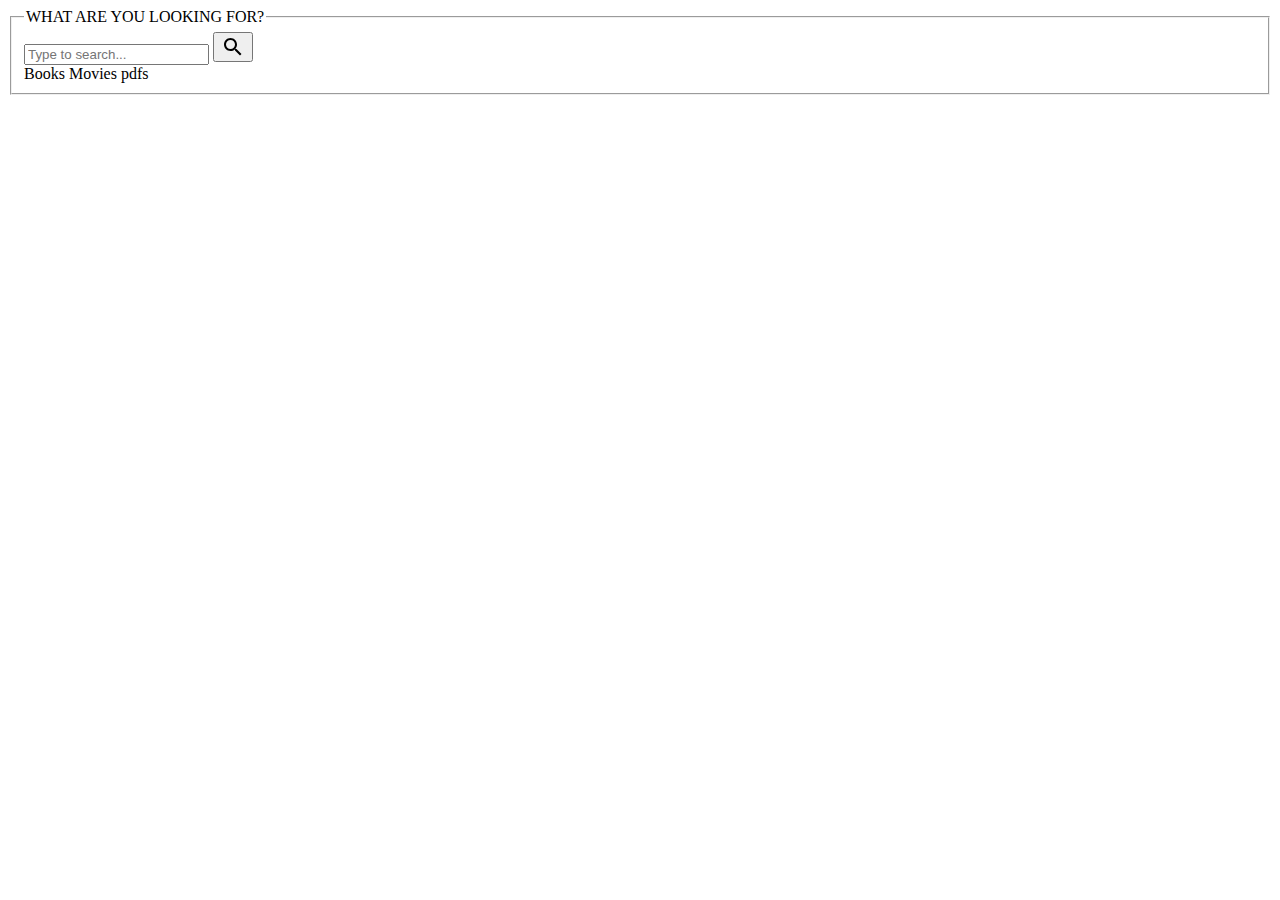
==== Aditya/frontend/templates/index.html @ ea535b47 "python connected" ====
<html>
  <head>
    <meta http-equiv="Content-Type" content="text/html; charset=UTF-8" />
    <meta name="viewport" content="width=device-width, initial-scale=1" />
    <meta http-equiv="X-UA-Compatible" content="IE=edge" />
    <meta name="author" content="colorlib.com">
    <link href="https://fonts.googleapis.com/css?family=Poppins:400,800" rel="stylesheet" />
    <link href="static/css/main.css" rel="stylesheet" />
  </head>
  <body>
    <div class="s004">
      <form action="." method="post">
        <fieldset>
          <legend>WHAT ARE YOU LOOKING FOR?</legend>
          <div class="inner-form">
            <div class="input-field">
              <input class="form-control" id="choices-text-preset-values" name="search" type="text" placeholder="Type to search..." />
              <button class="btn-search" type="submit">
                <svg xmlns="http://www.w3.org/2000/svg" width="24" height="24" viewBox="0 0 24 24">
                  <path d="M15.5 14h-.79l-.28-.27C15.41 12.59 16 11.11 16 9.5 16 5.91 13.09 3 9.5 3S3 5.91 3 9.5 5.91 16 9.5 16c1.61 0 3.09-.59 4.23-1.57l.27.28v.79l5 4.99L20.49 19l-4.99-5zm-6 0C7.01 14 5 11.99 5 9.5S7.01 5 9.5 5 14 7.01 14 9.5 11.99 14 9.5 14z"></path>
                </svg>
              </button>
            </div>
          </div>
          <div class="suggestion-wrap">
            <span>Books</span>
            <span>Movies</span>
            <span>pdfs</span>
          </div>
        </fieldset>
      </form>
    </div>
    <script src="static/js/extention/choices.js"></script>
    <script>
      var textPresetVal = new Choices('#choices-text-preset-values',
      {
        removeItemButton: true,
      });

    </script>
  </body><!-- This templates was made by Colorlib (https://colorlib.com) -->
</html>
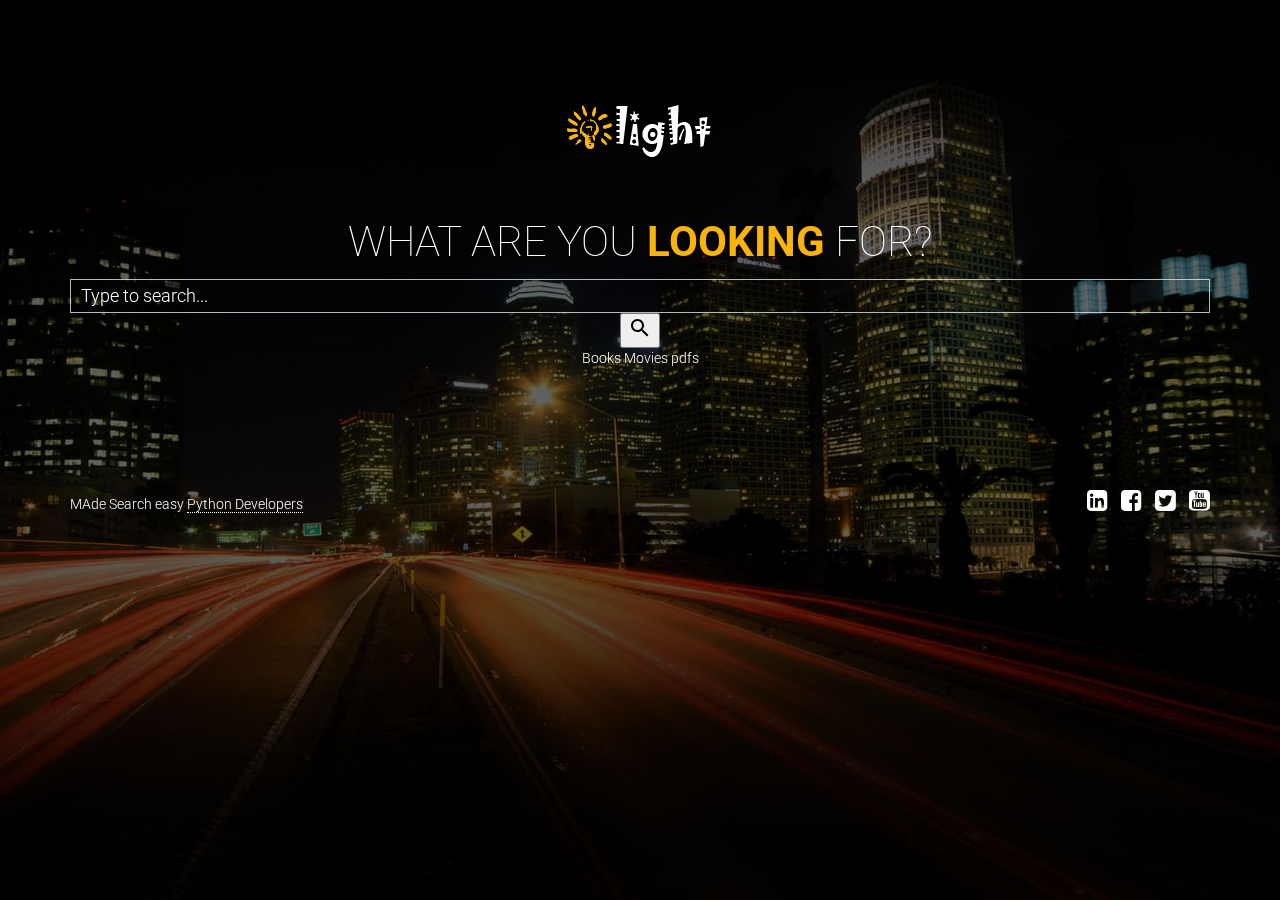
==== commit 0583fe40: "frontend bootstrap" ====
--- a/Aditya/frontend/templates/index.html
+++ b/Aditya/frontend/templates/index.html
@@ -1,42 +1,115 @@
-<html>
-  <head>
-    <meta http-equiv="Content-Type" content="text/html; charset=UTF-8" />
-    <meta name="viewport" content="width=device-width, initial-scale=1" />
-    <meta http-equiv="X-UA-Compatible" content="IE=edge" />
-    <meta name="author" content="colorlib.com">
-    <link href="https://fonts.googleapis.com/css?family=Poppins:400,800" rel="stylesheet" />
-    <link href="static/css/main.css" rel="stylesheet" />
-  </head>
-  <body>
-    <div class="s004">
-      <form action="." method="post">
-        <fieldset>
-          <legend>WHAT ARE YOU LOOKING FOR?</legend>
-          <div class="inner-form">
-            <div class="input-field">
-              <input class="form-control" id="choices-text-preset-values" name="search" type="text" placeholder="Type to search..." />
-              <button class="btn-search" type="submit">
-                <svg xmlns="http://www.w3.org/2000/svg" width="24" height="24" viewBox="0 0 24 24">
-                  <path d="M15.5 14h-.79l-.28-.27C15.41 12.59 16 11.11 16 9.5 16 5.91 13.09 3 9.5 3S3 5.91 3 9.5 5.91 16 9.5 16c1.61 0 3.09-.59 4.23-1.57l.27.28v.79l5 4.99L20.49 19l-4.99-5zm-6 0C7.01 14 5 11.99 5 9.5S7.01 5 9.5 5 14 7.01 14 9.5 11.99 14 9.5 14z"></path>
-                </svg>
-              </button>
+<!DOCTYPE html>
+<html lang="en">
+
+    <head>
+
+        <meta charset="utf-8">
+        <meta http-equiv="X-UA-Compatible" content="IE=edge">
+        <meta name="viewport" content="width=device-width, initial-scale=1">
+        <title>Search Engine</title>
+
+        <!-- CSS -->
+        <link rel="stylesheet" href="http://fonts.googleapis.com/css?family=Roboto:400,300,100,100italic,300italic,400italic,700,700italic">
+        
+        <link rel="stylesheet" href="assets/bootstrap/css/bootstrap.min.css">
+        <link rel="stylesheet" href="assets/css/animate.css">
+        <link rel="stylesheet" href="assets/css/style.css">
+       
+        <!-- HTML5 Shim and Respond.js IE8 support of HTML5 elements and media queries -->
+        <!-- WARNING: Respond.js doesn't work if you view the page via file:// -->
+        <!--[if lt IE 9]>
+            <script src="https://oss.maxcdn.com/libs/html5shiv/3.7.0/html5shiv.js"></script>
+            <script src="https://oss.maxcdn.com/libs/respond.js/1.4.2/respond.min.js"></script>
+        <![endif]-->
+
+		<!-- Font Awesome -->
+		<link href="http://maxcdn.bootstrapcdn.com/font-awesome/4.2.0/css/font-awesome.min.css" rel="stylesheet"> 
+    </head>
+
+    <body>
+
+        <!-- Coming Soon -->
+        <div class="coming-soon">
+            <div class="inner-bg">
+                <div class="container">
+                    <div class="row">
+                        <div class="col-sm-12">
+                        	<div class="logo wow fadeInDown">
+                        		<h1>
+                        			<a href="">Search engine</a>
+                        		</h1>
+                        	</div>
+                            <h2 class="wow fadeInDown">WHAT ARE YOU  <strong>LOOKING</strong>  FOR?</h2>
+                            <div class="s004">
+                              <form action="." method="post">
+                                <fieldset>
+                                 
+                                  <div class="inner-form">
+                                    <div class="input-field">
+                                      <input class="form-control" id="choices-text-preset-values" name="search" type="text" placeholder="Type to search..." />
+                                      <button class="btn-search" type="submit">
+                                        <svg xmlns="http://www.w3.org/2000/svg" width="24" height="24" viewBox="0 0 24 24">
+                                          <path d="M15.5 14h-.79l-.28-.27C15.41 12.59 16 11.11 16 9.5 16 5.91 13.09 3 9.5 3S3 5.91 3 9.5 5.91 16 9.5 16c1.61 0 3.09-.59 4.23-1.57l.27.28v.79l5 4.99L20.49 19l-4.99-5zm-6 0C7.01 14 5 11.99 5 9.5S7.01 5 9.5 5 14 7.01 14 9.5 11.99 14 9.5 14z"></path>
+                                        </svg>
+                                      </button>
+                                    </div>
+                                  </div>
+                                  <div class="suggestion-wrap">
+                                    <span>Books</span>
+                                    <span>Movies</span>
+                                    <span>pdfs</span>
+                                  </div>
+                                </fieldset>
+                              </form>
+                            </div>
+                            <script src="static/js/extention/choices.js"></script>
+                            <script>
+                              var textPresetVal = new Choices('#choices-text-preset-values',
+                              {
+                                removeItemButton: true,
+                              });
+                        
+                            </script>
+                           
+                        </div>
+                    </div>
+                </div>
             </div>
-          </div>
-          <div class="suggestion-wrap">
-            <span>Books</span>
-            <span>Movies</span>
-            <span>pdfs</span>
-          </div>
-        </fieldset>
-      </form>
-    </div>
-    <script src="static/js/extention/choices.js"></script>
-    <script>
-      var textPresetVal = new Choices('#choices-text-preset-values',
-      {
-        removeItemButton: true,
-      });
+        </div>
+        
+        <!-- Footer -->
+        <footer>
+	        <div class="container">
+	            <div class="row">
+	                <div class="col-sm-7 footer-copyright">
+	                    <p>MAde Search easy  <a href="https://www.github.com">Python Developers</a></p>
+	                </div>
+	                <div class="col-sm-5 footer-social pull-right">
+	                	<ul class="social-icon">
+								<li><a href=""><i class="fa fa-linkedin-square"></i></a></li>
+								<li><a href=""><i class="fa fa-facebook-square"></i></a></li>
+								<li><a href=""><i class="fa fa-twitter-square"></i></a></li>
+								<li><a href=""><i class="fa fa-youtube-square"></i></a></li>
+							</ul> 
+	                </div>
+	            </div>
+	        </div>
+        </footer>
 
-    </script>
-  </body><!-- This templates was made by Colorlib (https://colorlib.com) -->
+
+        <!-- Javascript -->
+        <script src="assets/js/jquery-1.10.2.min.js"></script>
+        <script src="assets/js/jquery.backstretch.min.js"></script>
+        <script src="assets/js/jquery.countdown.min.js"></script>
+        <script src="assets/js/wow.min.js"></script>
+        <script src="assets/js/scripts.js"></script>
+        
+        <!--[if lt IE 10]>
+            <script src="assets/js/placeholder.js"></script>
+        <![endif]-->
+
+    </body>
+
 </html>
+
+
--- a/Aditya/frontend/templates/assets/css/style.css
+++ b/Aditya/frontend/templates/assets/css/style.css
@@ -0,0 +1,303 @@
+
+html {overflow-x:hidden;}
+body {
+    background: #fff;
+    font-family: 'Roboto', sans-serif;
+    font-weight: 300;
+    color: #fff;
+    text-align: center;
+} 
+
+video { 
+    position: fixed;
+    top: 50%;
+    left: 50%;
+    min-width: 100%;
+    min-height: 100%;
+    width: auto;
+    height: auto;
+    z-index: -100;
+    transform: translateX(-50%) translateY(-50%); 
+  background-size: cover;
+  transition: 1s opacity;
+}
+.big-background {
+    z-index: 0;
+    text-align: center;
+    height: 100%;
+    min-height: 100%;
+    position: absolute;
+    overflow: hidden;
+    width: 100%;
+}
+strong { font-weight: 700; color: #FAB30A;}
+
+a, a:hover, a:focus {
+	color: #FEFEFE;
+	text-decoration: none;
+    -o-transition: all .3s;
+    -moz-transition: all .3s;
+    -webkit-transition: all .3s;
+    -ms-transition: all .3s;
+    transition: all .3s;
+}
+
+h2 {
+	margin-top: 10px;
+	font-size: 42px;
+    font-weight: 100;
+    line-height: 54px;
+}
+
+img { max-width: 100%; }
+
+::-moz-selection { background: #42bfc2; color: #fff; text-shadow: none; }
+::selection { background: #42bfc2; color: #fff; text-shadow: none; }
+
+
+/***** Coming Soon *****/
+
+.coming-soon {
+    margin: 0 auto;
+}
+
+.inner-bg {
+    padding: 75px 0 40px 0;
+}
+
+.coming-soon .logo {
+	padding-bottom: 20px;
+}
+
+.coming-soon .logo h1 {
+	margin: 0;
+}
+
+.coming-soon .logo a {
+	display: inline-block;
+	width: 200px;
+	height: 110px;
+	background: url(../img/logo.png) center center no-repeat;
+	text-indent: -99999px;
+}
+  
+.coming-soon p {
+	margin: 60px 0 10px 0;
+	padding: 0 120px;
+	font-size: 20px;
+	line-height: 36px;
+}
+
+.timer {
+    margin-top: 60px;
+}
+
+.timer .days-wrapper,
+.timer .hours-wrapper,
+.timer .minutes-wrapper,
+.timer .seconds-wrapper {
+    display: inline-block;
+    width: 160px;
+    margin: 0 10px;
+    font-size: 18px;
+    padding: 25px 10px;
+    background-color: rgba(255, 255, 255, 0.17);
+    border-radius: 20%;
+    border: 1px solid rgba(255, 255, 255, 0.37);
+}
+
+.timer .days,
+.timer .hours,
+.timer .minutes,
+.timer .seconds {
+    font-size: 80px;
+    font-weight: 100;
+    line-height: 90px;
+}
+
+.subscribe {
+	margin-top: 60px;
+}
+
+.subscribe form input {
+    width: 362px;
+    height: 52px;
+}
+
+.success-message, .error-message {
+	margin-top: 20px;
+	font-size: 18px;
+    line-height: 32px;
+}
+
+
+/***** Footer *****/
+
+footer {
+	margin-top: 60px;
+	padding: 20px 0 15px 0;
+}
+
+.footer-copyright p {
+	margin: 0;
+	font-size: 14px;
+    line-height: 32px;
+    color: #fff;
+    text-align: left;
+}
+
+.footer-copyright a { color: #fff; border-bottom: 1px dotted #fff; }
+.footer-copyright a:hover { color: #fff; border: 0; }
+
+.footer-social {
+	text-align: right;
+}
+
+/* social icons */
+ul.social-icon{
+
+}
+ul.social-icon li{
+display:inline;
+list-style:none;
+}
+ul.social-icon li a i{
+font-size:24px;
+margin-left:10px;
+}
+
+
+
+input[type="text"] {
+    margin: 0;
+    padding: 0 10px;
+    vertical-align: middle;
+    background: none;
+    border: 1px solid rgba(227, 230, 238, 0.8);
+    font-family: 'Roboto', sans-serif;
+    font-size: 18px;
+    font-weight: 300;
+    line-height: 50px;
+    color: #fff;
+    -moz-border-radius: 6px;
+    -webkit-border-radius: 6px;
+    border-radius: 0;
+    -moz-box-shadow: none;
+    -webkit-box-shadow: none;
+    box-shadow: none;
+    -o-transition: all .3s;
+    -moz-transition: all .3s;
+    -webkit-transition: all .3s;
+    -ms-transition: all .3s;
+    transition: all .3s;
+    margin-right: -4px;
+}
+
+input[type="text"]:focus {
+	outline: 0;
+    border: 1px solid #fff;
+    -moz-box-shadow: none;
+    -webkit-box-shadow: none;
+    box-shadow: none;
+}
+
+input[type="text"]:-moz-placeholder { color: #fff; }
+input[type="text"]:-ms-input-placeholder { color: #fff; }
+input[type="text"]::-webkit-input-placeholder { color: #fff; }
+
+
+.subscribe button {
+	height: 52px;
+	margin: 0;
+	padding: 0 20px;
+	vertical-align: middle;
+	background: #F9B209;
+	border: 0;
+	font-family: 'Roboto', sans-serif;
+	font-size: 19px;
+	font-weight: 300;
+	line-height: 52px;
+	color: #fff;
+	-moz-border-radius: 6px;
+	-webkit-border-radius: 6px;
+	border-radius: 0;
+	text-shadow: none;
+	-moz-box-shadow: none;
+	-webkit-box-shadow: none;
+	box-shadow: none;
+	-o-transition: all .3s;
+	-moz-transition: all .3s;
+	-webkit-transition: all .3s;
+	-ms-transition: all .3s;
+	transition: all .3s;
+}
+
+.subscribe button:hover {
+    background: #E2A106;
+    color: #fff;
+    -o-transition: all .3s;
+    -moz-transition: all .3s;
+    -webkit-transition: all .3s;
+    -ms-transition: all .3s;
+    transition: all .3s;
+}
+
+.subscribe button:active {
+	outline: 0;
+    background: #555;
+    color: #fff;
+    -moz-box-shadow: none;
+    -webkit-box-shadow: none;
+    box-shadow: none;
+}
+
+.subscribe button:focus {
+	outline: 0;
+	background: #555;
+	color: #fff;
+}
+
+.btn:focus, .btn:active:focus, .btn.active:focus {
+	outline: 0;
+	background: #555;
+	color: #fff;
+}
+
+
+@media (min-width: 992px) and (max-width: 1199px) {
+
+}
+
+@media (min-width: 768px) and (max-width: 991px) {
+
+	.coming-soon p { padding: 0; }
+	.timer .days-wrapper, .timer .hours-wrapper, .timer .minutes-wrapper, .timer .seconds-wrapper { width: 150px; }
+
+}
+
+@media (max-width: 767px) {
+	
+	.coming-soon p { padding: 0; }
+	.timer .days-wrapper, .timer .hours-wrapper, .timer .minutes-wrapper, .timer .seconds-wrapper { width: 150px; }
+	.timer .slash { display: none; }
+	
+	.footer-copyright p, .footer-social { text-align: center; }
+	.footer-copyright { padding-bottom: 15px; }
+
+}
+
+@media (max-width: 550px) {
+
+    .subscribe form input { width: 95%; }
+    .subscribe form button { width: 95%; margin-top: 10px; }
+
+}
+
+@media (max-width: 400px) {
+	
+	h1, h2 { font-size: 32px; }
+
+}
+
+
+
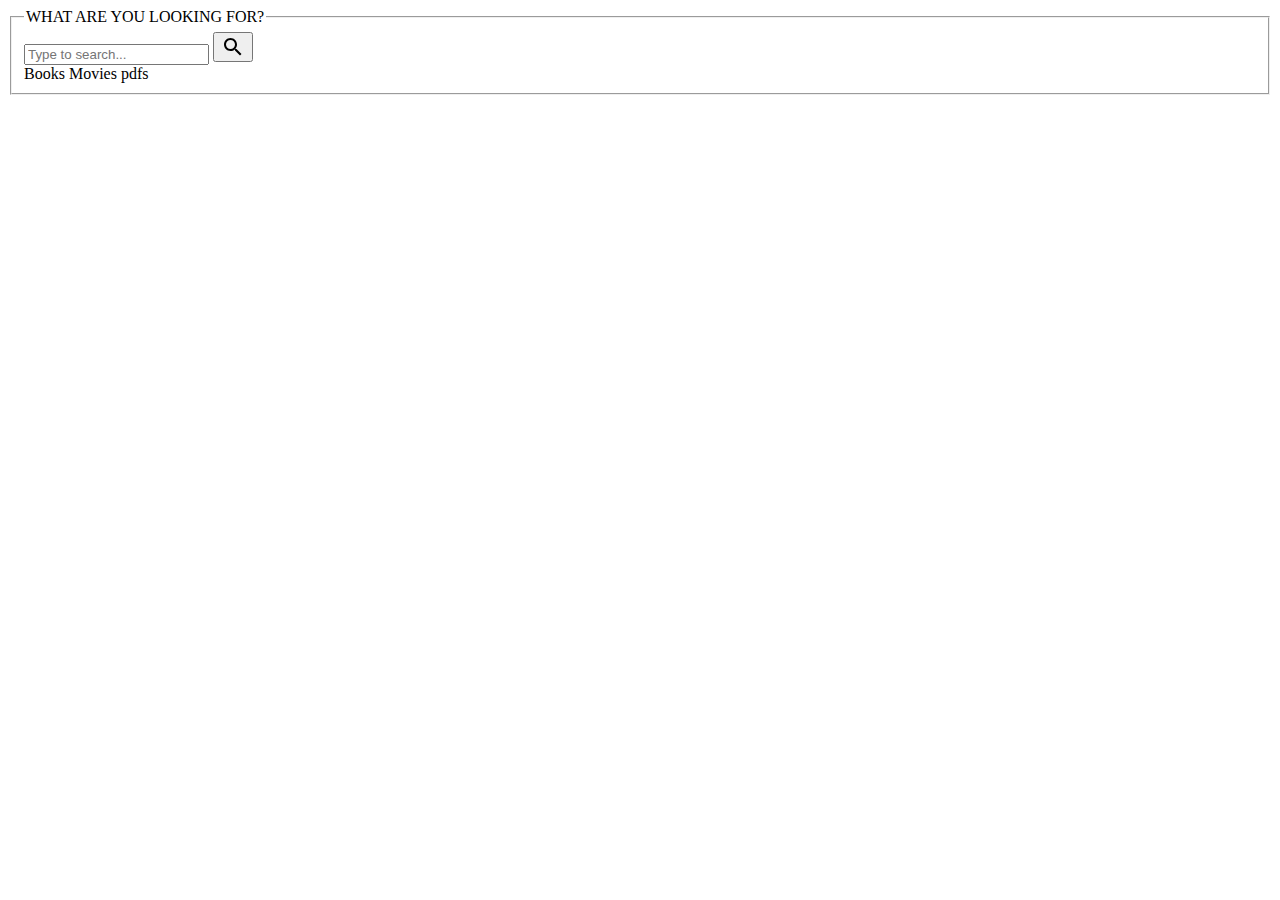
==== commit b7b15d33: "Merge pull request #4 from satish603/revert-2-main" ====
--- a/Aditya/frontend/templates/index.html
+++ b/Aditya/frontend/templates/index.html
@@ -1,115 +1,42 @@
-<!DOCTYPE html>
-<html lang="en">
+<html>
+  <head>
+    <meta http-equiv="Content-Type" content="text/html; charset=UTF-8" />
+    <meta name="viewport" content="width=device-width, initial-scale=1" />
+    <meta http-equiv="X-UA-Compatible" content="IE=edge" />
+    <meta name="author" content="colorlib.com">
+    <link href="https://fonts.googleapis.com/css?family=Poppins:400,800" rel="stylesheet" />
+    <link href="static/css/main.css" rel="stylesheet" />
+  </head>
+  <body>
+    <div class="s004">
+      <form action="." method="post">
+        <fieldset>
+          <legend>WHAT ARE YOU LOOKING FOR?</legend>
+          <div class="inner-form">
+            <div class="input-field">
+              <input class="form-control" id="choices-text-preset-values" name="search" type="text" placeholder="Type to search..." />
+              <button class="btn-search" type="submit">
+                <svg xmlns="http://www.w3.org/2000/svg" width="24" height="24" viewBox="0 0 24 24">
+                  <path d="M15.5 14h-.79l-.28-.27C15.41 12.59 16 11.11 16 9.5 16 5.91 13.09 3 9.5 3S3 5.91 3 9.5 5.91 16 9.5 16c1.61 0 3.09-.59 4.23-1.57l.27.28v.79l5 4.99L20.49 19l-4.99-5zm-6 0C7.01 14 5 11.99 5 9.5S7.01 5 9.5 5 14 7.01 14 9.5 11.99 14 9.5 14z"></path>
+                </svg>
+              </button>
+            </div>
+          </div>
+          <div class="suggestion-wrap">
+            <span>Books</span>
+            <span>Movies</span>
+            <span>pdfs</span>
+          </div>
+        </fieldset>
+      </form>
+    </div>
+    <script src="static/js/extention/choices.js"></script>
+    <script>
+      var textPresetVal = new Choices('#choices-text-preset-values',
+      {
+        removeItemButton: true,
+      });
 
-    <head>
-
-        <meta charset="utf-8">
-        <meta http-equiv="X-UA-Compatible" content="IE=edge">
-        <meta name="viewport" content="width=device-width, initial-scale=1">
-        <title>Search Engine</title>
-
-        <!-- CSS -->
-        <link rel="stylesheet" href="http://fonts.googleapis.com/css?family=Roboto:400,300,100,100italic,300italic,400italic,700,700italic">
-        
-        <link rel="stylesheet" href="assets/bootstrap/css/bootstrap.min.css">
-        <link rel="stylesheet" href="assets/css/animate.css">
-        <link rel="stylesheet" href="assets/css/style.css">
-       
-        <!-- HTML5 Shim and Respond.js IE8 support of HTML5 elements and media queries -->
-        <!-- WARNING: Respond.js doesn't work if you view the page via file:// -->
-        <!--[if lt IE 9]>
-            <script src="https://oss.maxcdn.com/libs/html5shiv/3.7.0/html5shiv.js"></script>
-            <script src="https://oss.maxcdn.com/libs/respond.js/1.4.2/respond.min.js"></script>
-        <![endif]-->
-
-		<!-- Font Awesome -->
-		<link href="http://maxcdn.bootstrapcdn.com/font-awesome/4.2.0/css/font-awesome.min.css" rel="stylesheet"> 
-    </head>
-
-    <body>
-
-        <!-- Coming Soon -->
-        <div class="coming-soon">
-            <div class="inner-bg">
-                <div class="container">
-                    <div class="row">
-                        <div class="col-sm-12">
-                        	<div class="logo wow fadeInDown">
-                        		<h1>
-                        			<a href="">Search engine</a>
-                        		</h1>
-                        	</div>
-                            <h2 class="wow fadeInDown">WHAT ARE YOU  <strong>LOOKING</strong>  FOR?</h2>
-                            <div class="s004">
-                              <form action="." method="post">
-                                <fieldset>
-                                 
-                                  <div class="inner-form">
-                                    <div class="input-field">
-                                      <input class="form-control" id="choices-text-preset-values" name="search" type="text" placeholder="Type to search..." />
-                                      <button class="btn-search" type="submit">
-                                        <svg xmlns="http://www.w3.org/2000/svg" width="24" height="24" viewBox="0 0 24 24">
-                                          <path d="M15.5 14h-.79l-.28-.27C15.41 12.59 16 11.11 16 9.5 16 5.91 13.09 3 9.5 3S3 5.91 3 9.5 5.91 16 9.5 16c1.61 0 3.09-.59 4.23-1.57l.27.28v.79l5 4.99L20.49 19l-4.99-5zm-6 0C7.01 14 5 11.99 5 9.5S7.01 5 9.5 5 14 7.01 14 9.5 11.99 14 9.5 14z"></path>
-                                        </svg>
-                                      </button>
-                                    </div>
-                                  </div>
-                                  <div class="suggestion-wrap">
-                                    <span>Books</span>
-                                    <span>Movies</span>
-                                    <span>pdfs</span>
-                                  </div>
-                                </fieldset>
-                              </form>
-                            </div>
-                            <script src="static/js/extention/choices.js"></script>
-                            <script>
-                              var textPresetVal = new Choices('#choices-text-preset-values',
-                              {
-                                removeItemButton: true,
-                              });
-                        
-                            </script>
-                           
-                        </div>
-                    </div>
-                </div>
-            </div>
-        </div>
-        
-        <!-- Footer -->
-        <footer>
-	        <div class="container">
-	            <div class="row">
-	                <div class="col-sm-7 footer-copyright">
-	                    <p>MAde Search easy  <a href="https://www.github.com">Python Developers</a></p>
-	                </div>
-	                <div class="col-sm-5 footer-social pull-right">
-	                	<ul class="social-icon">
-								<li><a href=""><i class="fa fa-linkedin-square"></i></a></li>
-								<li><a href=""><i class="fa fa-facebook-square"></i></a></li>
-								<li><a href=""><i class="fa fa-twitter-square"></i></a></li>
-								<li><a href=""><i class="fa fa-youtube-square"></i></a></li>
-							</ul> 
-	                </div>
-	            </div>
-	        </div>
-        </footer>
-
-
-        <!-- Javascript -->
-        <script src="assets/js/jquery-1.10.2.min.js"></script>
-        <script src="assets/js/jquery.backstretch.min.js"></script>
-        <script src="assets/js/jquery.countdown.min.js"></script>
-        <script src="assets/js/wow.min.js"></script>
-        <script src="assets/js/scripts.js"></script>
-        
-        <!--[if lt IE 10]>
-            <script src="assets/js/placeholder.js"></script>
-        <![endif]-->
-
-    </body>
-
+    </script>
+  </body><!-- This templates was made by Colorlib (https://colorlib.com) -->
 </html>
-
-
